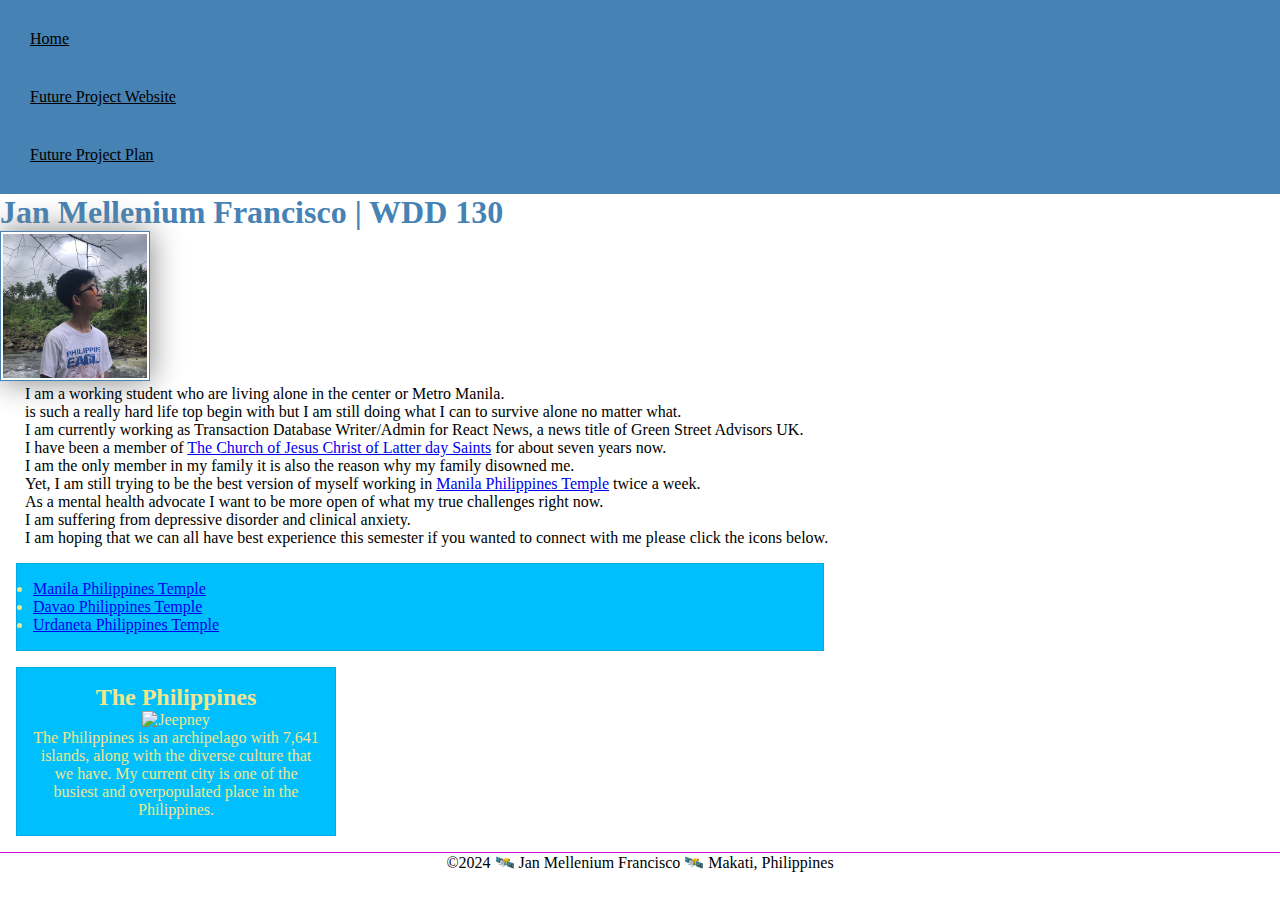
==== index.html @ 9ab949fd "Added class and class selectors" ====
<!DOCTYPE html>
<html lang="en-US">

    <head>
        <meta charset="utf-8">
        <meta name="viewport" content="width=device-width, initial-scale=1.0">
        <title>Jan Mellenium Francisco | WDD 130</title>
        <meta name="description" content="This is the page in which you can find some basic knowledge about Jan Mellenium, a BS Applied Technology student taking WDD130.">
        <meta name="author" content="Jan Mellenium Francisco">
        <link rel="stylesheet" href="styles/styles.css">
    </head>

    <body>
        <header> 
            <nav>
            <a href="#">Home</a>
            <a href="wwr/">Future Project Website</a>
            <a href="wwr/site-plan-future.html">Future Project Plan</a>
            </nav>
        </header>
        <main>
            <h1>Jan Mellenium Francisco | WDD 130</h1>
            <img src="images/profile.jpg" alt="Portrait of Jan Mellenium" width="200">
            <p style="margin-left: 25px;">I am a working student who are living alone in the center or Metro Manila. 
                <br> is such a really hard life top begin with but I am still doing what I can to survive alone no matter what. 
                <br> I am currently working as Transaction Database Writer/Admin for React News, a news title of Green Street Advisors UK.</p>
            <p style="margin-left: 25px;">I have been a member of <a href="https://www.churchofjesuschrist.org/?lang=eng">The Church of Jesus Christ of Latter day Saints</a> for about seven years now.
                <br> I am the only member in my family it is also the reason why my family disowned me. 
                <br> Yet, I am still trying to be the best version of myself working in <a href="https://www.churchofjesuschrist.org/temples/details/manila-philippines-temple?lang=eng">Manila Philippines Temple</a> twice a week.</p>
            <p style="margin-left: 25px;">As a mental health advocate I want to be more open of what my true challenges right now. 
                <br>I am suffering from depressive disorder and clinical anxiety.</p>
            <p style="margin-left: 25px;">I am hoping that we can all have best experience this semester if you wanted to connect with me please click the icons below.</p>  

            <ul class="box">
                <li><a href="https://www.churchofjesuschrist.org/temples/details/manila-philippines-temple?lang=eng" target="_blank">Manila Philippines Temple</a></li>
                <li><a href="https://www.churchofjesuschrist.org/temples/details/davao-philippines-temple?lang=eng" target="_blank">Davao Philippines Temple</a></li>
                <li><a href="https://www.churchofjesuschrist.org/temples/details/urdaneta-philippines-temple?lang=eng" target="_blank">Urdaneta Philippines Temple</a></li>
            </ul>

        </main>
        <aside class="box">
            <h2>The Philippines</h2>
            <img src="https://static.vecteezy.com/system/resources/previews/012/263/200/non_2x/jeepney-public-transportation-in-the-philippines-free-vector.jpg" alt="Jeepney">
            <p>The Philippines is an archipelago with 7,641 islands, along with the diverse culture that we have. My current city is one of the busiest and overpopulated place in the Philippines.</p>
        </aside>
        <footer>
        <p>&copy;2024 🛰️ Jan Mellenium Francisco 🛰️ Makati, Philippines </p> 
        </footer>
    </body>
</html>
---- styles/styles.css ----
* {
    margin: 0;
    padding: 0;
    box-sizing: border-box;
}

nav {
    background-color: steelblue;
    padding: 10px;
}

nav a {
    color: black;
    display: block;
    padding: 20px;
}

h1 {
    color: steelblue;
}

main img {
    width: 150px;
    height: auto;
    border: 1px solid steelblue;
    padding: 2px;
    box-shadow: 0 0 30px gray;
}

p {
    padding: 0px;
}

main {
    max-width: 840px;
}

aside {
    width: 20rem;
    text-align: center;
}

aside img {
    width: 200px;
    height: auto;
}

footer {
    margin-top: 15px;
    border-top: 1px solid rgb(205, 9, 223);
    text-align: center;

}

/* Class Selectors */
.box {
    margin: 1rem;
    border: 1px solid rgba(0,0,0,.1);
    padding: 1rem;
    background-color: deepskyblue;
    color: khaki;
}
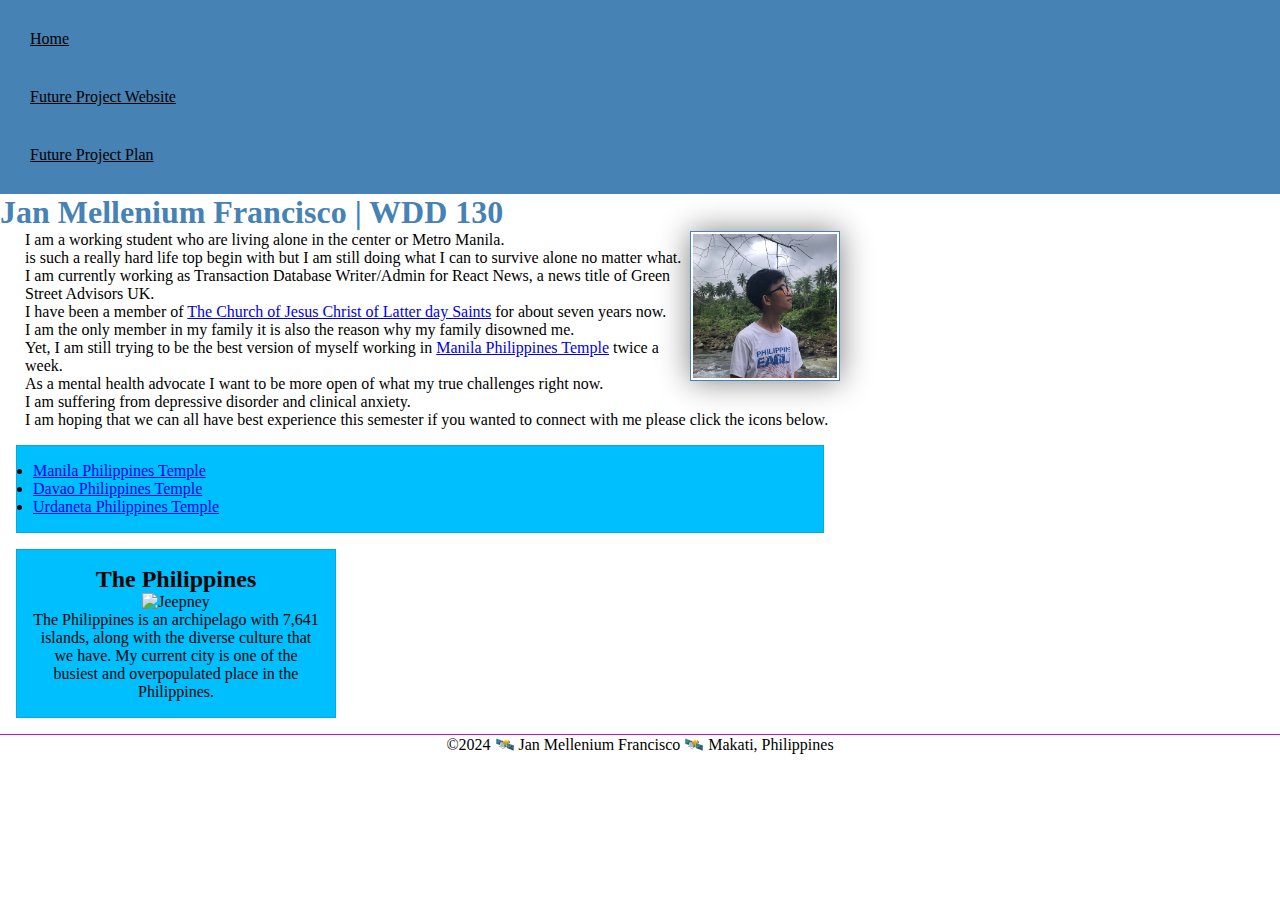
==== commit a31db10f: "Added some info" ====
--- a/index.html
+++ b/index.html
@@ -43,6 +43,18 @@
             <img src="https://static.vecteezy.com/system/resources/previews/012/263/200/non_2x/jeepney-public-transportation-in-the-philippines-free-vector.jpg" alt="Jeepney">
             <p>The Philippines is an archipelago with 7,641 islands, along with the diverse culture that we have. My current city is one of the busiest and overpopulated place in the Philippines.</p>
         </aside>
+        <!--<aside div ="socials">
+            <a class ="facebook" href="https://www.facebook.com/eld.frans">
+                <img src="images/facebook.png" alt="Facebook Logo Link">
+                </a>
+            
+            <a class ="instagram" href="https://www.instagram.com/jamell_noonescare/">
+                <img src="images/instagram.png" alt="instagram Logo Link" >
+            </a>
+        
+            <a class ="x" href="https://twitter.com/LichtMaximus">
+                <img src="images/x.png" alt="X Logo Link">
+        </aside>-->
         <footer>
         <p>&copy;2024 🛰️ Jan Mellenium Francisco 🛰️ Makati, Philippines </p> 
         </footer>
--- a/styles/styles.css
+++ b/styles/styles.css
@@ -20,6 +20,7 @@
 }
 
 main img {
+    float: right;
     width: 150px;
     height: auto;
     border: 1px solid steelblue;
@@ -58,5 +59,11 @@
     border: 1px solid rgba(0,0,0,.1);
     padding: 1rem;
     background-color: deepskyblue;
-    color: khaki;
+    color: rgb(5, 5, 2);
 }
+/*
+.facebook, .instagram, .linkedin {
+    width: 15px;
+    height: auto;
+}
+.social {}*/
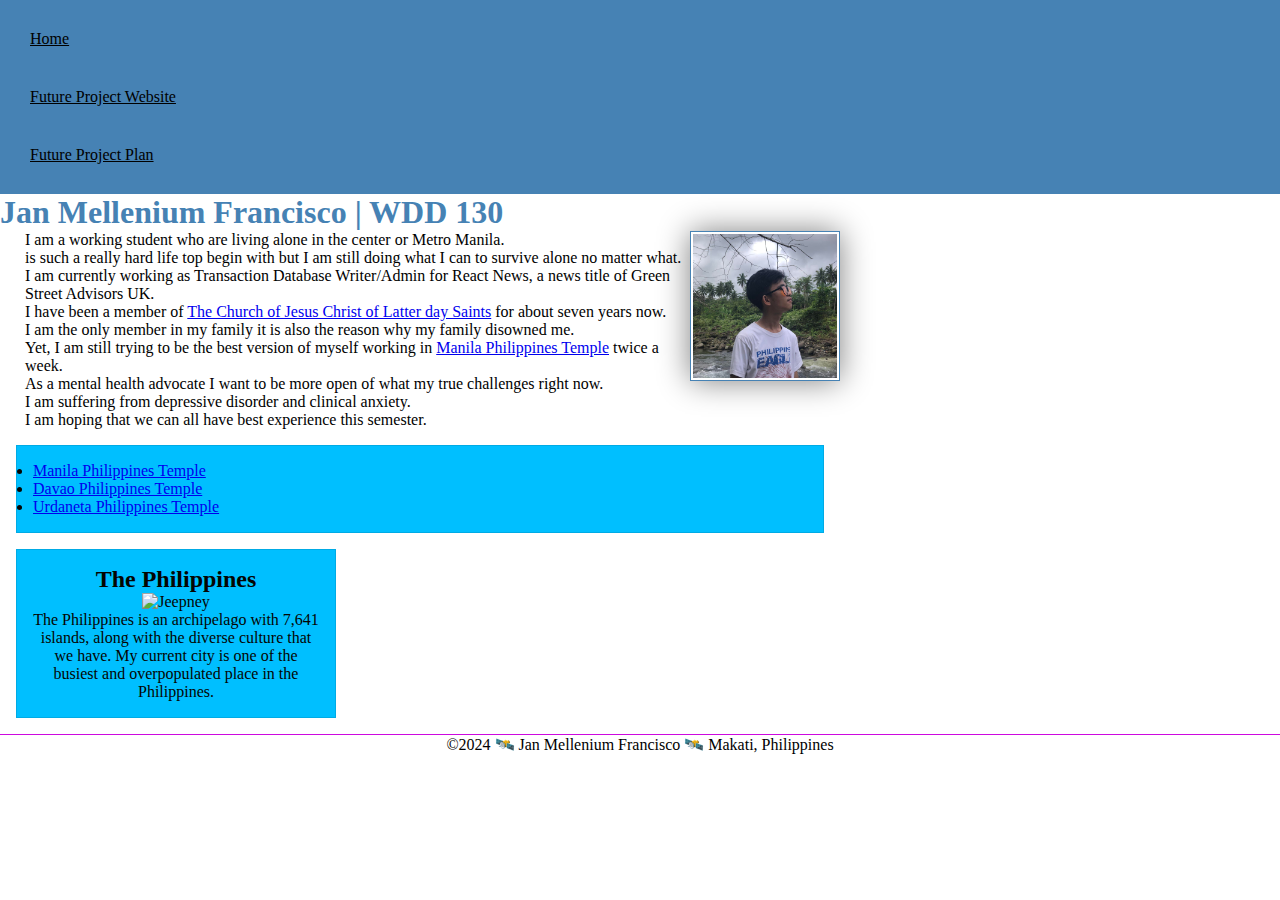
==== commit fc935110: "Changed my intro message" ====
--- a/index.html
+++ b/index.html
@@ -29,7 +29,7 @@
                 <br> Yet, I am still trying to be the best version of myself working in <a href="https://www.churchofjesuschrist.org/temples/details/manila-philippines-temple?lang=eng">Manila Philippines Temple</a> twice a week.</p>
             <p style="margin-left: 25px;">As a mental health advocate I want to be more open of what my true challenges right now. 
                 <br>I am suffering from depressive disorder and clinical anxiety.</p>
-            <p style="margin-left: 25px;">I am hoping that we can all have best experience this semester if you wanted to connect with me please click the icons below.</p>  
+            <p style="margin-left: 25px;">I am hoping that we can all have best experience this semester.</p>  
 
             <ul class="box">
                 <li><a href="https://www.churchofjesuschrist.org/temples/details/manila-philippines-temple?lang=eng" target="_blank">Manila Philippines Temple</a></li>
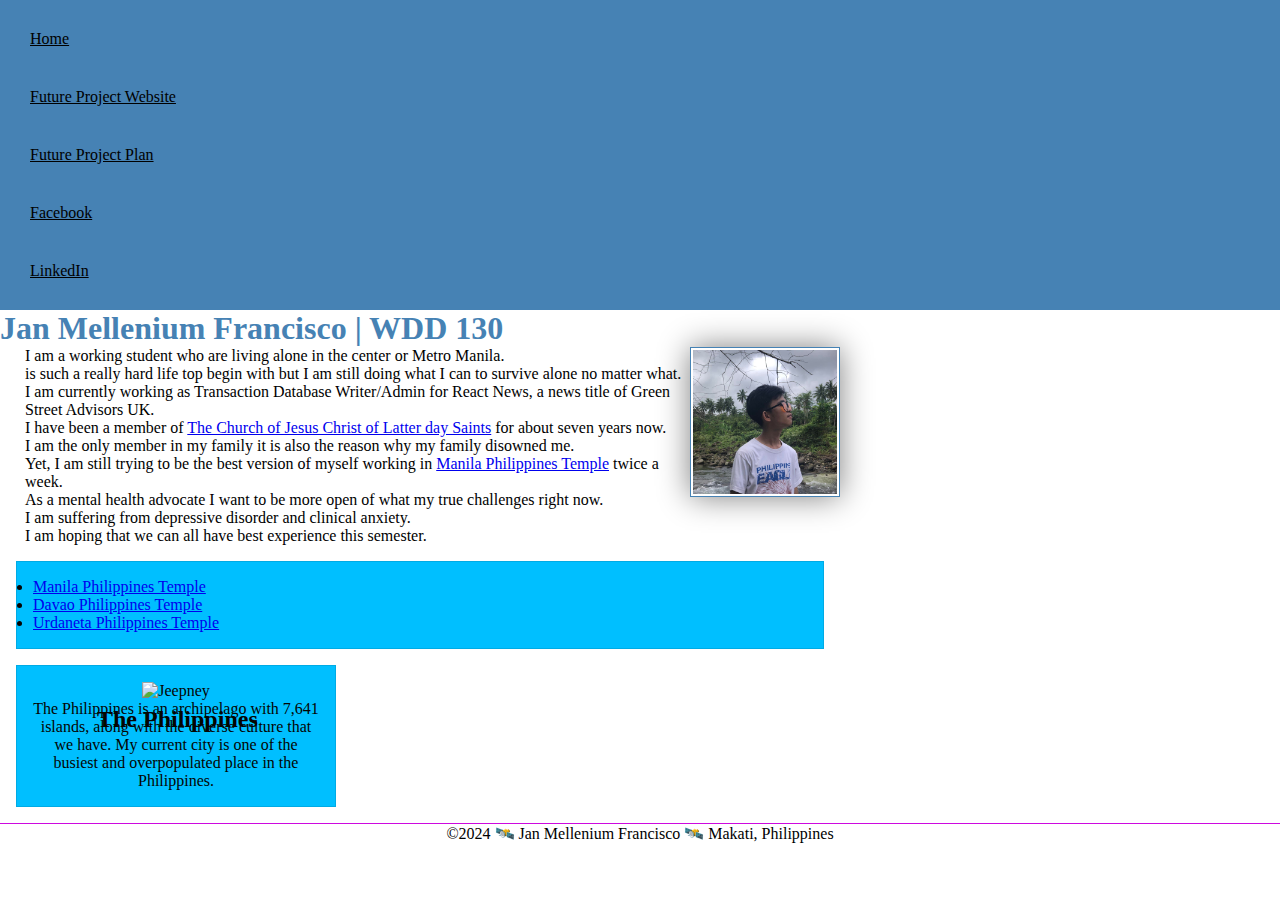
==== commit 621a989f: "Addede nav for socials" ====
--- a/index.html
+++ b/index.html
@@ -16,6 +16,8 @@
             <a href="#">Home</a>
             <a href="wwr/">Future Project Website</a>
             <a href="wwr/site-plan-future.html">Future Project Plan</a>
+            <a href="https://www.facebook.com/Max.Mellenium" target="_blank">Facebook</a>
+            <a href="https://www.linkedin.com/in/janmelleniumfrancisco/" target="_blank">LinkedIn</a>
             </nav>
         </header>
         <main>
--- a/styles/styles.css
+++ b/styles/styles.css
@@ -36,9 +36,16 @@
     max-width: 840px;
 }
 
+aside h2 {
+    position: absolute;
+    top: 40px;
+    left: 80px;
+}
+
 aside {
     width: 20rem;
     text-align: center;
+    position: relative;
 }
 
 aside img {
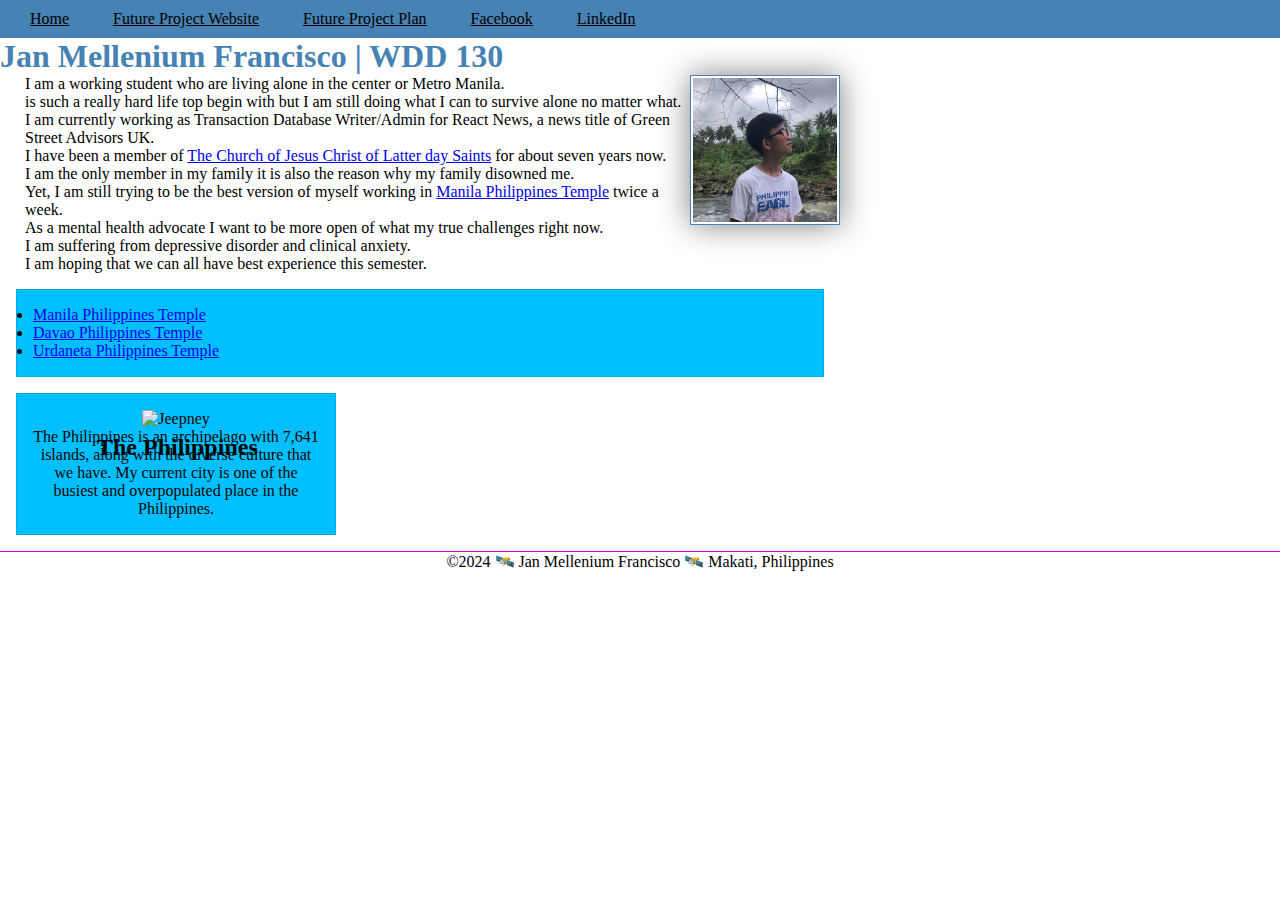
==== commit 65c97c93: "minor change for the comment" ====
--- a/index.html
+++ b/index.html
@@ -45,20 +45,9 @@
             <img src="https://static.vecteezy.com/system/resources/previews/012/263/200/non_2x/jeepney-public-transportation-in-the-philippines-free-vector.jpg" alt="Jeepney">
             <p>The Philippines is an archipelago with 7,641 islands, along with the diverse culture that we have. My current city is one of the busiest and overpopulated place in the Philippines.</p>
         </aside>
-        <!--<aside div ="socials">
-            <a class ="facebook" href="https://www.facebook.com/eld.frans">
-                <img src="images/facebook.png" alt="Facebook Logo Link">
-                </a>
-            
-            <a class ="instagram" href="https://www.instagram.com/jamell_noonescare/">
-                <img src="images/instagram.png" alt="instagram Logo Link" >
-            </a>
-        
-            <a class ="x" href="https://twitter.com/LichtMaximus">
-                <img src="images/x.png" alt="X Logo Link">
-        </aside>-->
         <footer>
         <p>&copy;2024 🛰️ Jan Mellenium Francisco 🛰️ Makati, Philippines </p> 
         </footer>
     </body>
+<!--January 25, 2024-->
 </html>--- a/styles/styles.css
+++ b/styles/styles.css
@@ -13,6 +13,7 @@
     color: black;
     display: block;
     padding: 20px;
+    display: inline;
 }
 
 h1 {
@@ -67,10 +68,4 @@
     padding: 1rem;
     background-color: deepskyblue;
     color: rgb(5, 5, 2);
-}
-/*
-.facebook, .instagram, .linkedin {
-    width: 15px;
-    height: auto;
-}
-.social {}*/
+}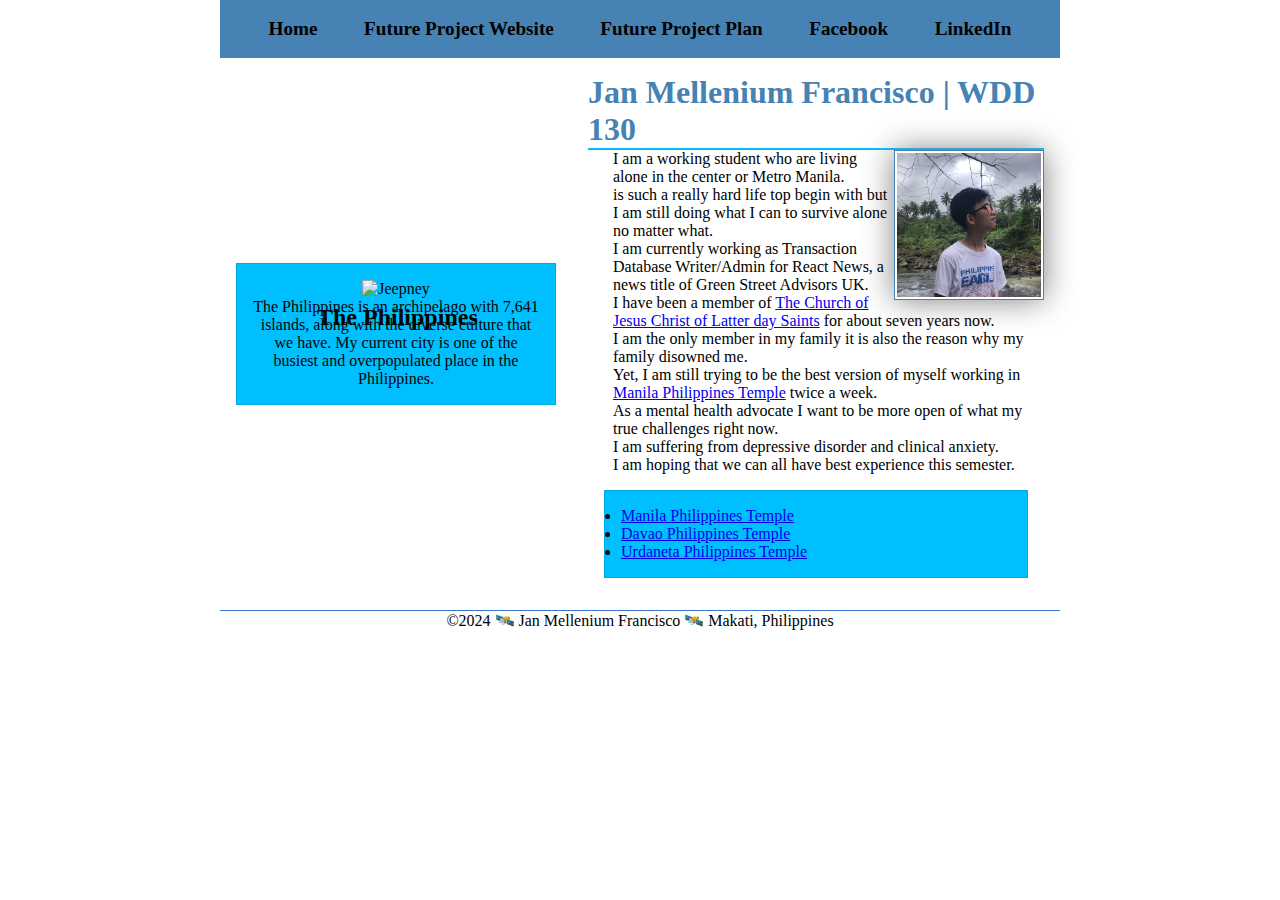
==== commit 1daedbec: "Styles added" ====
--- a/index.html
+++ b/index.html
@@ -20,34 +20,40 @@
             <a href="https://www.linkedin.com/in/janmelleniumfrancisco/" target="_blank">LinkedIn</a>
             </nav>
         </header>
-        <main>
-            <h1>Jan Mellenium Francisco | WDD 130</h1>
-            <img src="images/profile.jpg" alt="Portrait of Jan Mellenium" width="200">
-            <p style="margin-left: 25px;">I am a working student who are living alone in the center or Metro Manila. 
-                <br> is such a really hard life top begin with but I am still doing what I can to survive alone no matter what. 
-                <br> I am currently working as Transaction Database Writer/Admin for React News, a news title of Green Street Advisors UK.</p>
-            <p style="margin-left: 25px;">I have been a member of <a href="https://www.churchofjesuschrist.org/?lang=eng">The Church of Jesus Christ of Latter day Saints</a> for about seven years now.
-                <br> I am the only member in my family it is also the reason why my family disowned me. 
-                <br> Yet, I am still trying to be the best version of myself working in <a href="https://www.churchofjesuschrist.org/temples/details/manila-philippines-temple?lang=eng">Manila Philippines Temple</a> twice a week.</p>
-            <p style="margin-left: 25px;">As a mental health advocate I want to be more open of what my true challenges right now. 
-                <br>I am suffering from depressive disorder and clinical anxiety.</p>
-            <p style="margin-left: 25px;">I am hoping that we can all have best experience this semester.</p>  
 
-            <ul class="box">
-                <li><a href="https://www.churchofjesuschrist.org/temples/details/manila-philippines-temple?lang=eng" target="_blank">Manila Philippines Temple</a></li>
-                <li><a href="https://www.churchofjesuschrist.org/temples/details/davao-philippines-temple?lang=eng" target="_blank">Davao Philippines Temple</a></li>
-                <li><a href="https://www.churchofjesuschrist.org/temples/details/urdaneta-philippines-temple?lang=eng" target="_blank">Urdaneta Philippines Temple</a></li>
-            </ul>
+        <div class="grid">
+            <main>
+                <h1>Jan Mellenium Francisco | WDD 130</h1>
+                <img src="images/profile.jpg" alt="Portrait of Jan Mellenium" width="200">
+                <p>I am a working student who are living alone in the center or Metro Manila. 
+                    <br> is such a really hard life top begin with but I am still doing what I can to survive alone no matter what. 
+                    <br> I am currently working as Transaction Database Writer/Admin for React News, a news title of Green Street Advisors UK.</p>
+                <p>I have been a member of <a href="https://www.churchofjesuschrist.org/?lang=eng">The Church of Jesus Christ of Latter day Saints</a> for about seven years now.
+                    <br> I am the only member in my family it is also the reason why my family disowned me. 
+                    <br> Yet, I am still trying to be the best version of myself working in <a href="https://www.churchofjesuschrist.org/temples/details/manila-philippines-temple?lang=eng">Manila Philippines Temple</a> twice a week.</p>
+                <p>As a mental health advocate I want to be more open of what my true challenges right now. 
+                    <br>I am suffering from depressive disorder and clinical anxiety.</p>
+                <p>I am hoping that we can all have best experience this semester.</p>  
 
-        </main>
-        <aside class="box">
-            <h2>The Philippines</h2>
-            <img src="https://static.vecteezy.com/system/resources/previews/012/263/200/non_2x/jeepney-public-transportation-in-the-philippines-free-vector.jpg" alt="Jeepney">
-            <p>The Philippines is an archipelago with 7,641 islands, along with the diverse culture that we have. My current city is one of the busiest and overpopulated place in the Philippines.</p>
-        </aside>
+                <ul class="box">
+                    <li><a href="https://www.churchofjesuschrist.org/temples/details/manila-philippines-temple?lang=eng" target="_blank">Manila Philippines Temple</a></li>
+                    <li><a href="https://www.churchofjesuschrist.org/temples/details/davao-philippines-temple?lang=eng" target="_blank">Davao Philippines Temple</a></li>
+                    <li><a href="https://www.churchofjesuschrist.org/temples/details/urdaneta-philippines-temple?lang=eng" target="_blank">Urdaneta Philippines Temple</a></li>
+                </ul>
+            </main>
+            
+            <aside class="box">
+                <h2>The Philippines</h2>
+                <img src="https://static.vecteezy.com/system/resources/previews/012/263/200/non_2x/jeepney-public-transportation-in-the-philippines-free-vector.jpg" alt="Jeepney">
+                <p>The Philippines is an archipelago with 7,641 islands, along with the diverse culture that we have. My current city is one of the busiest and overpopulated place in the Philippines.</p>
+            </aside>
+        </div>
+
         <footer>
+<!--
+A date
+-->
         <p>&copy;2024 🛰️ Jan Mellenium Francisco 🛰️ Makati, Philippines </p> 
         </footer>
     </body>
-<!--January 25, 2024-->
 </html>--- a/styles/styles.css
+++ b/styles/styles.css
@@ -4,20 +4,26 @@
     box-sizing: border-box;
 }
 
+h1 {
+    color: steelblue;
+    border-bottom: 2px solid deepskyblue;
+}
+
 nav {
     background-color: steelblue;
     padding: 10px;
+    display: flex;
+    justify-content: space-evenly;
+    align-items: center;
 }
 
 nav a {
+    display: block;
+    padding: 0.5rem;
+    text-decoration: none;
+    font-size: 1.2rem;
+    font-weight: 700;
     color: black;
-    display: block;
-    padding: 20px;
-    display: inline;
-}
-
-h1 {
-    color: steelblue;
 }
 
 main img {
@@ -28,13 +34,17 @@
     padding: 2px;
     box-shadow: 0 0 30px gray;
 }
+main p {
+    margin-left: 25px;
+}
 
 p {
     padding: 0px;
 }
 
-main {
-    max-width: 840px;
+main{
+    grid-column: 2/3;
+    margin: 1rem; 
 }
 
 aside h2 {
@@ -47,6 +57,8 @@
     width: 20rem;
     text-align: center;
     position: relative;
+    grid-column: 1/2;
+    grid-row: 1/2;
 }
 
 aside img {
@@ -56,9 +68,14 @@
 
 footer {
     margin-top: 15px;
-    border-top: 1px solid rgb(205, 9, 223);
+    border-top: 1px solid rgb(58, 117, 206);
     text-align: center;
 
+}
+
+header,.grid, footer {
+    max-width: 840px;
+    margin: 0 auto;
 }
 
 /* Class Selectors */
@@ -68,4 +85,10 @@
     padding: 1rem;
     background-color: deepskyblue;
     color: rgb(5, 5, 2);
-}+}
+
+.grid {
+    display: grid;
+    align-items: center;
+}
+
